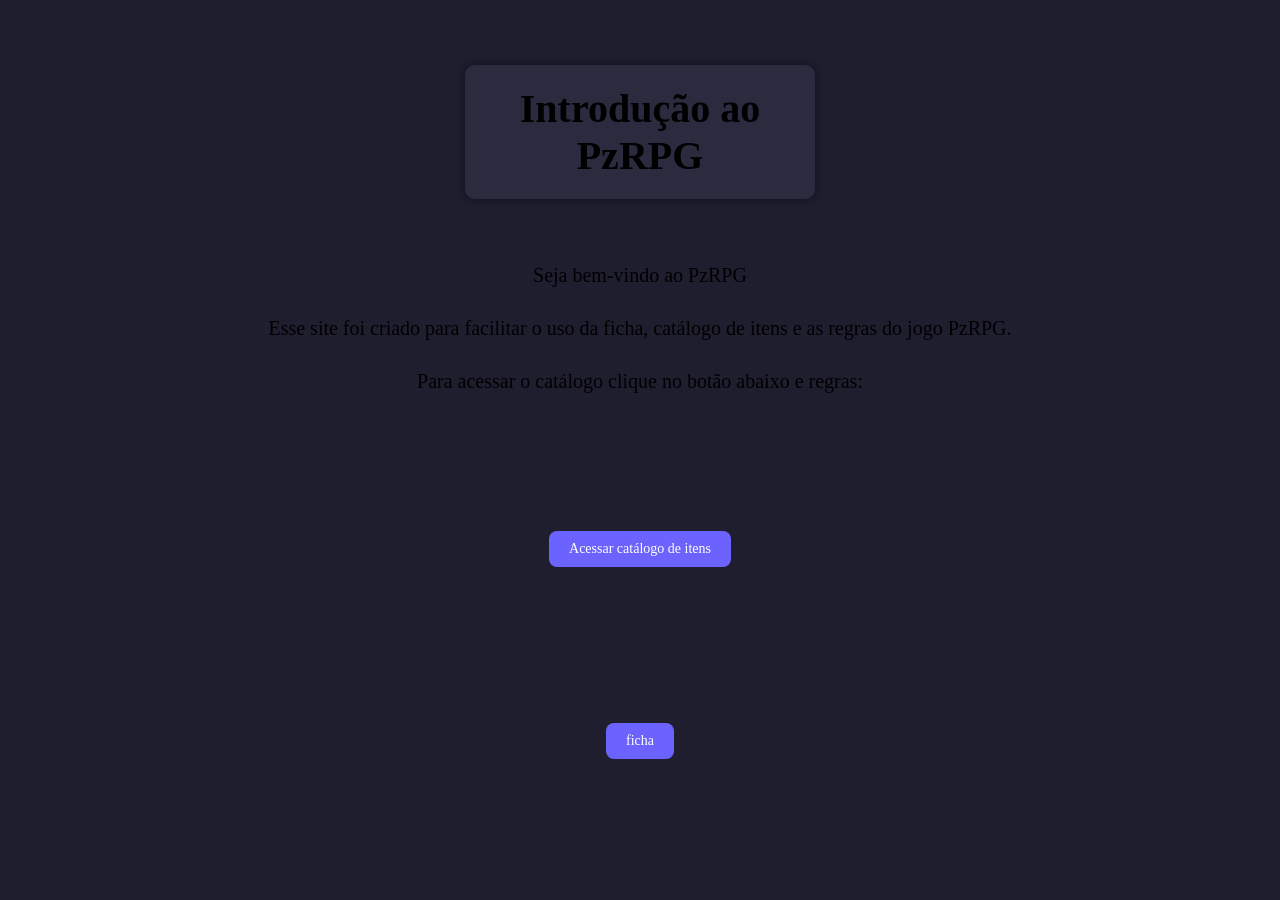
==== index.html @ 76f27ca3 "Add files via upload" ====
<!DOCTYPE html>
<html lang="pt-br">

<head>
    <meta charset="UTF-8">
    <meta name="viewport" content="width=device-width, initial-scale=1.0">
    <link rel="stylesheet" href="css/estilos.css">
    <title>PzRPG</title>
</head>

<body>

    <h1 class="h1">Introdução ao PzRPG</h1>

    <p>Seja bem-vindo ao PzRPG</p>

    <p>
        Esse site foi criado para facilitar o uso da ficha, catálogo de itens
        e as regras do jogo PzRPG.
    </p>

    <p>Para acessar o catálogo clique no botão abaixo e regras:</p>
    <br>
    <div class="button">
        <a class="button" href="itens.html">
            <button class="button">Acessar catálogo de itens</button>
        </a>
    </div>
    <br><br>
    <div class="button">
        <a class="button" href="ficha.html">
            <button class="button"> ficha</button>
        </a>
</body>

</html>
---- css/estilos.css ----
.body {
    display: flex;
    flex-direction: column;
    min-height: 100vh;
    margin: 0;
    padding: 0;
    background: linear-gradient(to right, #ec0000, #020202);
}

.h1 {
    padding: 0;
    margin: 0;
    text-align: center;
    color: #000000;
    font-size: 40px;
    font-family: 'Times New Roman', Times, serif;
    margin-top: 35px;
    margin-bottom: 35px;
}

table {
    margin: 0 auto;
    border-collapse: collapse;
    width: 80%;
    text-align: center;
    color: #000000;
    font-size: 20px;
    font-family: 'Times New Roman', Times, serif;
    border: 4px solid #000000;
    border-radius: 10px;
}

th,
td {
    border: 1px solid #000000;
    padding: 8px;
}

p {
    text-align: center;
    color: #000000;
    font-size: 20px;
    font-family: 'Times New Roman', Times, serif;
}

.button {
    display: flex;
    justify-content: center;
    margin-top: 20px;
    font-family: 'Times New Roman', Times, serif;
    text-decoration: none;
}

.center {
    display: absolute;
    justify-content: center;
    margin-top: 20px;
}

#Nome {
    text-align: center;
    color: #000000;
    font-size: 20px;
    font-family: 'Times New Roman', Times, serif;
}

/* Reset básico */
* {
    margin: 0;
    padding: 0;
    box-sizing: border-box;
    font-family: Arial, Helvetica, sans-serif;
}

/* Corpo da página */
body {
    background: #1e1e2f;
    color: white;
    display: flex;
    flex-direction: column;
    align-items: center;
    padding: 30px;
    gap: 30px;
}

/* Títulos */
h1 {
    margin-bottom: 10px;
}

/* Caixa principal */
.h1,
.atributos {
    background: #2b2b40;
    padding: 20px;
    border-radius: 10px;
    width: 350px;
    box-shadow: 0 0 10px rgba(0, 0, 0, 0.5);
}

/* Forms */
form {
    display: flex;
    flex-direction: column;
    margin-bottom: 10px;
}

/* Labels */
label {
    margin-bottom: 4px;
    font-size: 14px;
}

/* Inputs gerais */
input {
    padding: 6px;
    border: none;
    border-radius: 5px;
    font-size: 14px;
}

/* Quando clicar */
input:focus {
    outline: 2px solid #6c63ff;
}

/* ================= */
/* TABELA DE PERÍCIAS */
/* ================= */

table {
    border-collapse: collapse;
    width: 700px;
    background: #2b2b40;
    border-radius: 10px;
    overflow: hidden;
    box-shadow: 0 0 10px rgba(0, 0, 0, 0.5);
}

/* Cabeçalho */
th {
    background: #3a3a55;
    padding: 10px;
}

/* Células */
td {
    padding: 8px;
    border-bottom: 1px solid #444;
    text-align: center;
}

/* Nome da perícia */
td:first-child {
    text-align: left;
    padding-left: 15px;
}

/* Inputs da tabela */
table input {
    width: 60px;
    text-align: center;
}

/* Hover nas linhas */
tr:hover {
    background: #343454;
}

/* ================= */
/* BOTÃO */
/* ================= */

.button {
    text-decoration: none;
}

button {
    background: #6c63ff;
    color: white;
    border: none;
    padding: 10px 20px;
    border-radius: 8px;
    cursor: pointer;
    transition: 0.3s;
    font-size: 14px;
}

button:hover {
    background: #5146e1;
    transform: scale(1.05);
}

.status {
    width: 700px;
    border-collapse: collapse;
}

.status td {
    padding: 8px;
}

.status tr:nth-child(1) {
    background: red;
    color: white;
}

.status tr:nth-child(2) {
    background: #4c7bd9;
}

.status tr:nth-child(3) {
    background: #f2b705;
}

.status tr:nth-child(4) {
    background: #2fa84f;
}

.status tr:nth-child(5) {
    background: #c23a2b;
    color: white;
}

.status tr:nth-child(6) {
    background: yellow;
}

.status tr:nth-child(7) {
    background: #4c7bd9;
}

input {
    width: 80px;
}

#importar {

    background-color: #2c2c2c;
    color: white;

    padding: 10px 15px;

    border: 2px solid #ff00aa;
    border-radius: 8px;

    cursor: pointer;

    font-size: 14px;

    transition: all 0.3s ease;

}

#importar:hover {

    background-color: #ff00aa;
    color: black;

    transform: scale(1.05);

}

#importar:active {

    transform: scale(0.95);

}

.secao-personagem {

    background: #f4e7c5;

    border: 3px solid #c49b2c;

    border-radius: 10px;

    padding: 20px;

    width: 500px;

    margin: 20px auto;

    box-shadow: 3px 3px 10px rgba(0, 0, 0, 0.3);

}

.titulo-secao {

    color: #8b0000;

    text-align: center;

    font-family: serif;

    margin-top: 15px;

}

.secao-personagem textarea {

    width: 100%;

    padding: 10px;

    border: 2px solid #c49b2c;

    border-radius: 6px;

    background: #fffdf5;

    font-size: 14px;

    resize: vertical;

    margin-bottom: 15px;

}

.secao-personagem textarea:focus {

    outline: none;

    border-color: #8b0000;

    box-shadow: 0 0 5px rgba(139, 0, 0, 0.5);

}
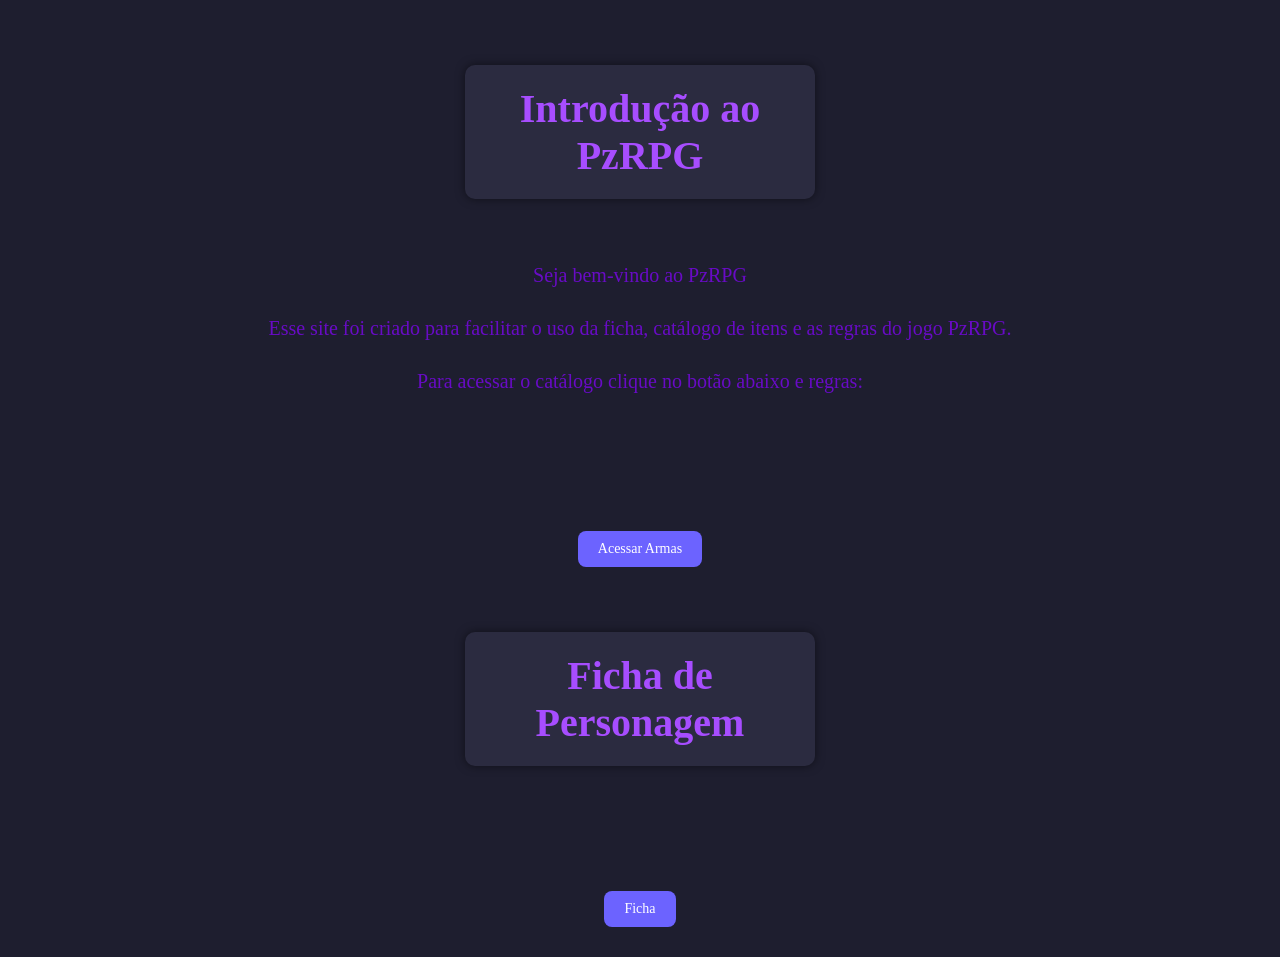
==== commit 67f04532: "Add files via upload" ====
--- a/index.html
+++ b/index.html
@@ -10,27 +10,26 @@
 
 <body>
 
-    <h1 class="h1">Introdução ao PzRPG</h1>
+    <h1 class="h1" style="color:#a74dff;">Introdução ao PzRPG</h1>
 
-    <p>Seja bem-vindo ao PzRPG</p>
+    <p style="color:  #680bc5;">Seja bem-vindo ao PzRPG</p>
 
-    <p>
+    <p style="color: #680bc5;">
         Esse site foi criado para facilitar o uso da ficha, catálogo de itens
         e as regras do jogo PzRPG.
     </p>
 
-    <p>Para acessar o catálogo clique no botão abaixo e regras:</p>
+    <p style="color:  #680bc5;">Para acessar o catálogo clique no botão abaixo e regras:</p>
     <br>
     <div class="button">
         <a class="button" href="itens.html">
-            <button class="button">Acessar catálogo de itens</button>
+            <button class="button">Acessar Armas</button>
         </a>
     </div>
-    <br><br>
+    <h1 class="h1" style="color:#a74dff;">Ficha de Personagem</h1>
     <div class="button">
         <a class="button" href="ficha.html">
-            <button class="button"> ficha</button>
+            <button class="button"> Ficha</button>
         </a>
-</body>
 
 </html>
--- a/css/estilos.css
+++ b/css/estilos.css
@@ -325,4 +325,30 @@
 
     box-shadow: 0 0 5px rgba(139, 0, 0, 0.5);
 
+}
+
+.quadro {
+    animation: muda-cor 2s infinite linear;
+}
+
+@keyframes muda-cor {
+    0% {
+        background-color: #4287f5;
+    }
+
+    25% {
+        background-color: #4287f5;
+    }
+
+    50% {
+        background-color: #4e0399;
+    }
+
+    75% {
+        background-color: #3a1063;
+    }
+
+    100% {
+        background-color: #4287f5;
+    }
 }
